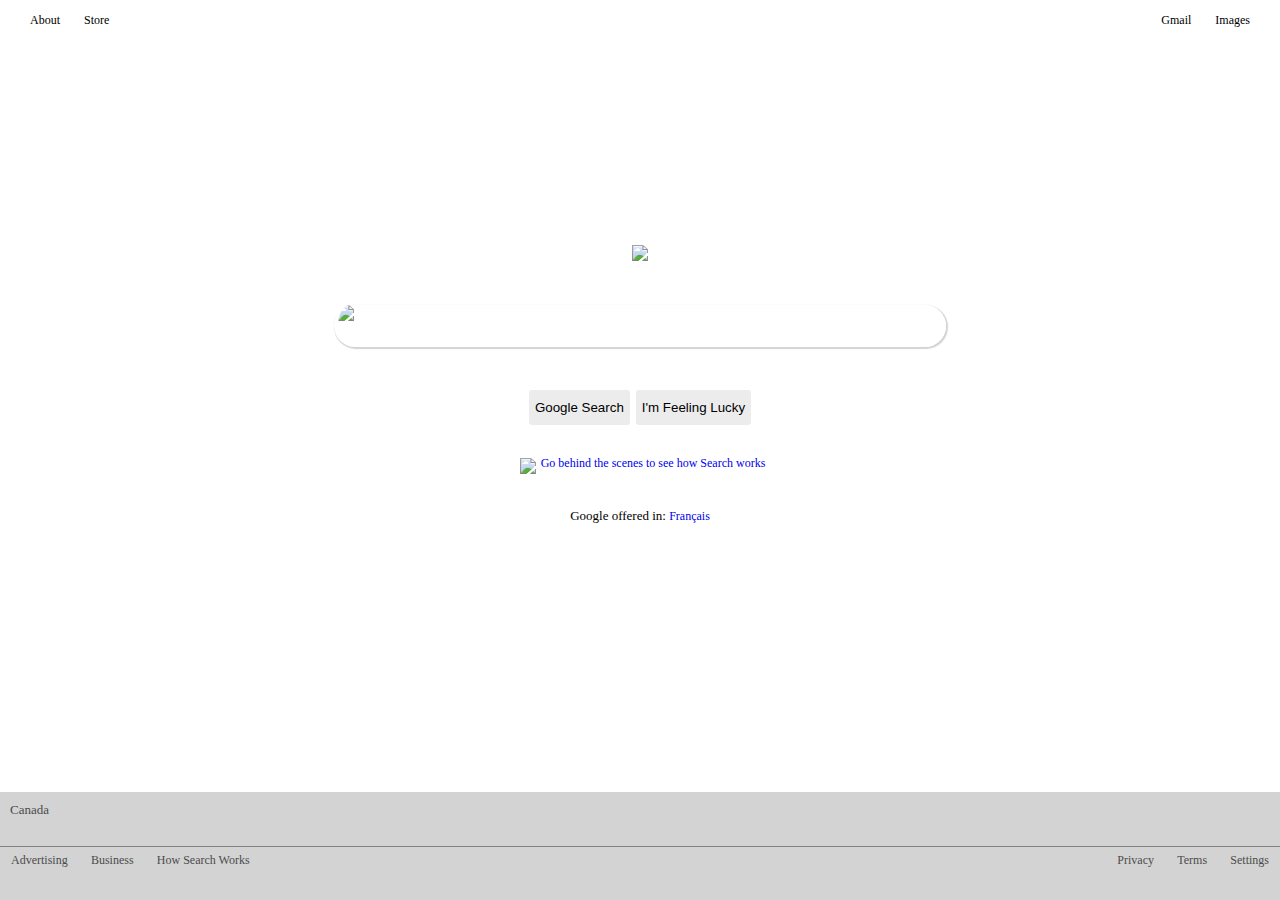
==== easy-version/index.html @ 4dbb1484 "the mockup seems nice" ====
<!DOCTYPE html>
<html>
    <head>
        <link rel="stylesheet" href="./style.css">
        <title>
            Fake Google
        </title>
    </head>

    <body>
        <div class="container">
            <header>
                <div class="side">
                    <a>About</a>
                    <a>Store</a>
                </div>
                <div class="side">
                    <a>Gmail</a>
                    <a>Images</a>
                </div>
            </header>

            <main>
                <div id="logo"> <img src="https://www.google.com/images/branding/googlelogo/1x/googlelogo_color_272x92dp.png"> </div>
                
                <div id="searchbar">
                    <img src="https://encrypted-tbn0.gstatic.com/images?q=tbn:ANd9GcQ8H1pE5yoA79FES8mV183cURfw8U6UjC6YXw&usqp=CAU">
                    <input id="search" placeholder="" type="text" >
                </div>

                <div id="buttons">
                    <button>Google Search</button>
                    <button>I'm Feeling Lucky</button>
                </div>
                <div id="scenes">
                    <img src="https://www.google.com/images/hpp/movie_camera_42x42.png" style="padding: 5px;">
                    <div><a href="#">Go behind the scenes to see how Search works</a></div>
                </div>
                
                <div style="font-size: 13px;">Google offered in: <a href="#">Français</a></div>
            </main>

            <article id="country">Canada</article>

            <footer>
                <div class="side">
                    <a>Advertising</a>
                    <a>Business</a>
                    <a>How Search Works</a>
                </div>
                <div class="side">
                    <a>Privacy</a>
                    <a>Terms</a>
                    <a>Settings</a>
                </div>
            </footer>
        </div>
    </body>
</html>
---- easy-version/style.css ----
html, body {
    margin: 0;
    padding: 0;
}

.container {
    height: 100vh;
    display: grid;
    grid-template-rows: 5vh 1fr 6vh 6vh;
}

header {
    display: flex;
    justify-content: space-between;
}
header > * {
    padding: 10px 20px 10px 20px;
}
.side > a {
    margin: 10px;
}

#country {
    background-color: lightgray;
    padding: 10px;
    font-size: 13px;
    color: rgb(75, 75, 75);
}

footer {
    display: flex;
    justify-content: space-between;
    background-color: lightgray;
    border-top: solid;
    border-width: 1px;
    border-color: grey;
    color: rgb(75, 75, 75);
    padding: 5px 1px 1px 1px;
    font-size: 13px;
}

main {
    display: grid;
    justify-items: center;
    align-content: flex-start;
}

#logo {
    margin-top: 200px;
    align-self: center;
    align-self: end;
}

#searchbar {
    justify-self: center;
    align-self: center;
    position: relative;
    display: flex;
    min-width: 68vh;
    border-radius: 50px;
    box-shadow: 1px 1px 1px 1px lightgrey;
}

#searchbar:hover {
    box-shadow: 1px 1px 1px 1px grey;
}
#searchbar > img {
    width: 30px;
    border-radius: 100%;
    padding-left: 4px;
}

#search {
    width: 100%;
    border: none;
    height: 40px;
    border-radius: 50px;
    outline: 0;
}

#buttons {
    display: flex;
}

button {
    height: 35px;
    border: none;
    border-radius: 3px;
    background-color: rgb(236, 236, 236);
    margin: 3px;
}
button:hover {
    box-shadow: 1px 1px 1px 1px grey;
    cursor: pointer;
}

#scenes {
    display: flex;
    height: 30px;
    margin: 5px;
}

a {
    font-size: 12px;
    text-decoration: none;
    cursor: pointer;
}
a:hover {
    text-decoration: underline;
}

main > * {
    margin: 20px;
}
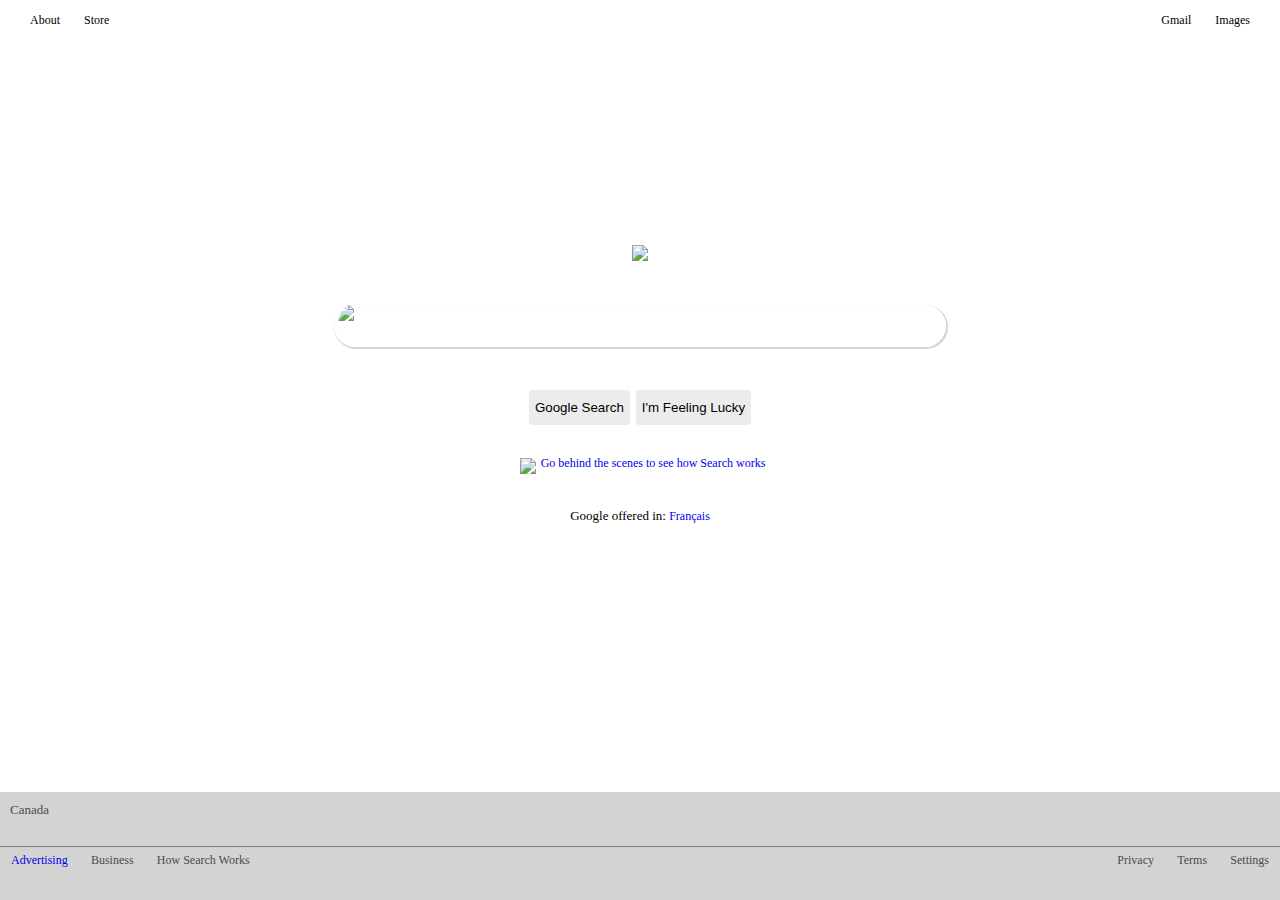
==== commit f7cddba6: "hard mode added" ====
--- a/easy-version/index.html
+++ b/easy-version/index.html
@@ -44,7 +44,7 @@
 
             <footer>
                 <div class="side">
-                    <a>Advertising</a>
+                    <a href="../difficult-version/index.html">Advertising</a>
                     <a>Business</a>
                     <a>How Search Works</a>
                 </div>
